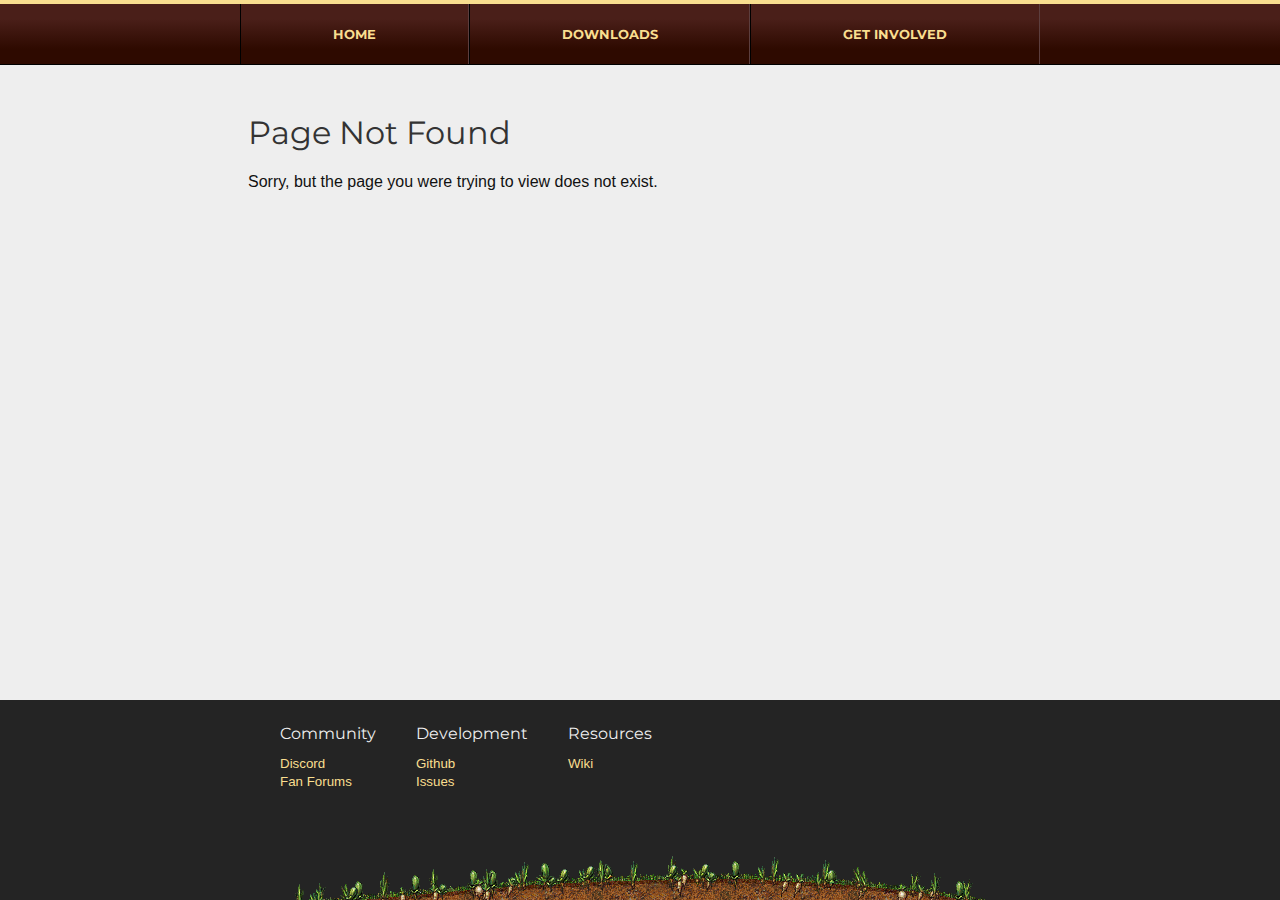
==== index.html @ a1f6f7fe "Deploying to gh-pages from  @ c1982e8affd313d2cce3aef02950b55a77d53a0f 🚀" ====
<!doctype html><html lang="en"><head><meta charset="utf-8"/><link rel="icon" href="/favicon.gif"/><meta name="viewport" content="width=device-width,initial-scale=1"><meta name="theme-color" content="#000000"/><meta name="description" content="Cortex Command Community Project home page"/><link rel="apple-touch-icon" href="/favicon.ico"/><link href="https://fonts.googleapis.com/css2?family=Montserrat:wght@400;600&display=swap" rel="stylesheet"><link rel="manifest" href="/manifest.json"/><title>Cortex Command Community Project</title><link href="/static/css/main.f2957721.chunk.css" rel="stylesheet"></head><body><noscript>You need to enable JavaScript to view this page, nerd.</noscript><div id="root"></div><script>!function(e){function r(r){for(var n,l,f=r[0],i=r[1],a=r[2],p=0,s=[];p<f.length;p++)l=f[p],Object.prototype.hasOwnProperty.call(o,l)&&o[l]&&s.push(o[l][0]),o[l]=0;for(n in i)Object.prototype.hasOwnProperty.call(i,n)&&(e[n]=i[n]);for(c&&c(r);s.length;)s.shift()();return u.push.apply(u,a||[]),t()}function t(){for(var e,r=0;r<u.length;r++){for(var t=u[r],n=!0,f=1;f<t.length;f++){var i=t[f];0!==o[i]&&(n=!1)}n&&(u.splice(r--,1),e=l(l.s=t[0]))}return e}var n={},o={1:0},u=[];function l(r){if(n[r])return n[r].exports;var t=n[r]={i:r,l:!1,exports:{}};return e[r].call(t.exports,t,t.exports,l),t.l=!0,t.exports}l.m=e,l.c=n,l.d=function(e,r,t){l.o(e,r)||Object.defineProperty(e,r,{enumerable:!0,get:t})},l.r=function(e){"undefined"!=typeof Symbol&&Symbol.toStringTag&&Object.defineProperty(e,Symbol.toStringTag,{value:"Module"}),Object.defineProperty(e,"__esModule",{value:!0})},l.t=function(e,r){if(1&r&&(e=l(e)),8&r)return e;if(4&r&&"object"==typeof e&&e&&e.__esModule)return e;var t=Object.create(null);if(l.r(t),Object.defineProperty(t,"default",{enumerable:!0,value:e}),2&r&&"string"!=typeof e)for(var n in e)l.d(t,n,function(r){return e[r]}.bind(null,n));return t},l.n=function(e){var r=e&&e.__esModule?function(){return e.default}:function(){return e};return l.d(r,"a",r),r},l.o=function(e,r){return Object.prototype.hasOwnProperty.call(e,r)},l.p="/";var f=this.webpackJsonpcortex=this.webpackJsonpcortex||[],i=f.push.bind(f);f.push=r,f=f.slice();for(var a=0;a<f.length;a++)r(f[a]);var c=i;t()}([])</script><script src="/static/js/2.9c694d9e.chunk.js"></script><script src="/static/js/main.d7bbdfae.chunk.js"></script></body></html>
---- static/css/main.f2957721.chunk.css ----
body{margin:0;font-family:-apple-system,BlinkMacSystemFont,"Segoe UI","Roboto","Oxygen","Ubuntu","Cantarell","Fira Sans","Droid Sans","Helvetica Neue",sans-serif;-webkit-font-smoothing:antialiased;-moz-osx-font-smoothing:grayscale}code{font-family:source-code-pro,Menlo,Monaco,Consolas,"Courier New",monospace}body{color:#111;background-color:#eee}p{padding:0;margin:0}h1,h2,h3{color:#333;font-weight:400;font-family:"Montserrat",sans-serif}ul{margin:0}h1,h2,h3,h4,h5{margin-top:0}.title{z-index:100;position:fixed;max-width:524px;object-fit:cover;width:100%;display:block;left:50%;transform:translateX(-50%)}@keyframes spin{to{transform:rotate(1turn)}}.station{animation:spin 30s linear infinite;animation-delay:-20s;position:relative;top:0;left:50%}.cortex-navigation li{flex-grow:1;height:100%;list-style-type:none;height:60px;border-left:1px solid #000;border-right:1px solid #5c3e3e}.cortex-navigation,.cortex-navigation li{background-image:linear-gradient(#4a1f19 25%,#2e0a00 75%)}.cortex-navigation a{height:100%;width:100%;display:flex;align-items:center;justify-content:center;font-size:10pt;color:#f9de8f;text-decoration:none;text-transform:uppercase}.cortex-navigation a:hover{color:#fff}.cortex-navigation a:focus{outline:none;background-color:#2e0a00}.footer{min-height:200px;height:100%;width:100%;background-color:#242424;padding:24px 12px;box-sizing:border-box;position:relative}.footer li{flex-grow:1;list-style-type:none}.footer a{color:#f9de8f;font-size:10pt;text-decoration:none}.footer a:hover{text-decoration:underline}.footer li h1{color:#eee;font-size:12pt}.footer .footer-dirt{margin:auto;display:block;bottom:0;position:absolute;left:0;right:0;height:44px;background-image:url([data-uri]);background-position:50%;background-repeat:no-repeat;-ms-interpolation-mode:nearest-neighbor;image-rendering:-moz-crisp-edges;image-rendering:pixelated}.cortex-card .one{border:4px solid #181c37;box-sizing:border-box;width:80%}@media only screen and (max-width:800px){.cortex-card .one{width:100%}}.cortex-card .two{border:4px solid #6c76a8;background-color:#3b4153}.cortex-card-container .cortex-card:not(:first-child){margin-top:48px}.card-contents,.card-contents h1{color:#f9de8f}.card-contents h1{margin-top:0;font-size:18pt}.button-element{display:inline-block;color:#333;border:1px solid #333;padding:6px 12px;border-radius:4px;text-decoration:none}.button-content{padding-right:12px;font-family:"Montserrat",sans-serif}.button-element:hover{transition:all .2s ease-out;color:#eee;background-color:#333}
/*# sourceMappingURL=main.f2957721.chunk.css.map */
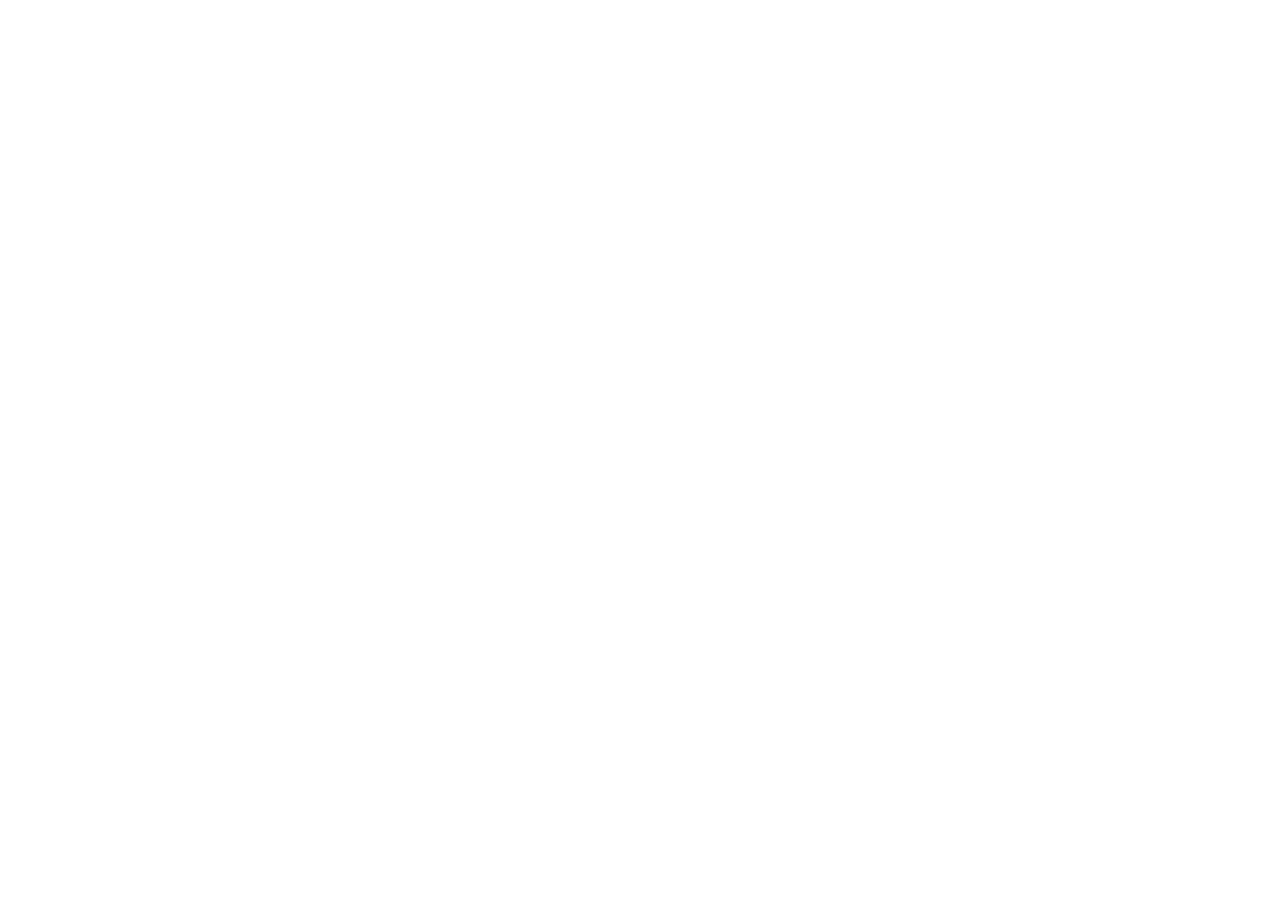
==== commit e6ce42e2: "Deploying to gh-pages from  @ af8e01afff6f5877fb217d7c49fe0d92de3f62ff 🚀" ====
--- a/index.html
+++ b/index.html
@@ -1 +1 @@
-<!doctype html><html lang="en"><head><meta charset="utf-8"/><link rel="icon" href="/favicon.gif"/><meta name="viewport" content="width=device-width,initial-scale=1"><meta name="theme-color" content="#000000"/><meta name="description" content="Cortex Command Community Project home page"/><link rel="apple-touch-icon" href="/favicon.ico"/><link href="https://fonts.googleapis.com/css2?family=Montserrat:wght@400;600&display=swap" rel="stylesheet"><link rel="manifest" href="/manifest.json"/><title>Cortex Command Community Project</title><link href="/static/css/main.f2957721.chunk.css" rel="stylesheet"></head><body><noscript>You need to enable JavaScript to view this page, nerd.</noscript><div id="root"></div><script>!function(e){function r(r){for(var n,l,f=r[0],i=r[1],a=r[2],p=0,s=[];p<f.length;p++)l=f[p],Object.prototype.hasOwnProperty.call(o,l)&&o[l]&&s.push(o[l][0]),o[l]=0;for(n in i)Object.prototype.hasOwnProperty.call(i,n)&&(e[n]=i[n]);for(c&&c(r);s.length;)s.shift()();return u.push.apply(u,a||[]),t()}function t(){for(var e,r=0;r<u.length;r++){for(var t=u[r],n=!0,f=1;f<t.length;f++){var i=t[f];0!==o[i]&&(n=!1)}n&&(u.splice(r--,1),e=l(l.s=t[0]))}return e}var n={},o={1:0},u=[];function l(r){if(n[r])return n[r].exports;var t=n[r]={i:r,l:!1,exports:{}};return e[r].call(t.exports,t,t.exports,l),t.l=!0,t.exports}l.m=e,l.c=n,l.d=function(e,r,t){l.o(e,r)||Object.defineProperty(e,r,{enumerable:!0,get:t})},l.r=function(e){"undefined"!=typeof Symbol&&Symbol.toStringTag&&Object.defineProperty(e,Symbol.toStringTag,{value:"Module"}),Object.defineProperty(e,"__esModule",{value:!0})},l.t=function(e,r){if(1&r&&(e=l(e)),8&r)return e;if(4&r&&"object"==typeof e&&e&&e.__esModule)return e;var t=Object.create(null);if(l.r(t),Object.defineProperty(t,"default",{enumerable:!0,value:e}),2&r&&"string"!=typeof e)for(var n in e)l.d(t,n,function(r){return e[r]}.bind(null,n));return t},l.n=function(e){var r=e&&e.__esModule?function(){return e.default}:function(){return e};return l.d(r,"a",r),r},l.o=function(e,r){return Object.prototype.hasOwnProperty.call(e,r)},l.p="/";var f=this.webpackJsonpcortex=this.webpackJsonpcortex||[],i=f.push.bind(f);f.push=r,f=f.slice();for(var a=0;a<f.length;a++)r(f[a]);var c=i;t()}([])</script><script src="/static/js/2.9c694d9e.chunk.js"></script><script src="/static/js/main.d7bbdfae.chunk.js"></script></body></html>+<!doctype html><html lang="en"><head><meta charset="utf-8"/><link rel="icon" href="/Cortex-Command-Community.github.io/favicon.gif"/><meta name="viewport" content="width=device-width,initial-scale=1"><meta name="theme-color" content="#000000"/><meta name="description" content="Cortex Command Community Project home page"/><link rel="apple-touch-icon" href="/Cortex-Command-Community.github.io/favicon.ico"/><link href="https://fonts.googleapis.com/css2?family=Montserrat:wght@400;600&display=swap" rel="stylesheet"><link rel="manifest" href="/Cortex-Command-Community.github.io/manifest.json"/><title>Cortex Command Community Project</title><link href="/Cortex-Command-Community.github.io/static/css/main.f2957721.chunk.css" rel="stylesheet"></head><body><noscript>You need to enable JavaScript to view this page, nerd.</noscript><div id="root"></div><script>!function(e){function t(t){for(var n,i,l=t[0],a=t[1],f=t[2],p=0,s=[];p<l.length;p++)i=l[p],Object.prototype.hasOwnProperty.call(o,i)&&o[i]&&s.push(o[i][0]),o[i]=0;for(n in a)Object.prototype.hasOwnProperty.call(a,n)&&(e[n]=a[n]);for(c&&c(t);s.length;)s.shift()();return u.push.apply(u,f||[]),r()}function r(){for(var e,t=0;t<u.length;t++){for(var r=u[t],n=!0,l=1;l<r.length;l++){var a=r[l];0!==o[a]&&(n=!1)}n&&(u.splice(t--,1),e=i(i.s=r[0]))}return e}var n={},o={1:0},u=[];function i(t){if(n[t])return n[t].exports;var r=n[t]={i:t,l:!1,exports:{}};return e[t].call(r.exports,r,r.exports,i),r.l=!0,r.exports}i.m=e,i.c=n,i.d=function(e,t,r){i.o(e,t)||Object.defineProperty(e,t,{enumerable:!0,get:r})},i.r=function(e){"undefined"!=typeof Symbol&&Symbol.toStringTag&&Object.defineProperty(e,Symbol.toStringTag,{value:"Module"}),Object.defineProperty(e,"__esModule",{value:!0})},i.t=function(e,t){if(1&t&&(e=i(e)),8&t)return e;if(4&t&&"object"==typeof e&&e&&e.__esModule)return e;var r=Object.create(null);if(i.r(r),Object.defineProperty(r,"default",{enumerable:!0,value:e}),2&t&&"string"!=typeof e)for(var n in e)i.d(r,n,function(t){return e[t]}.bind(null,n));return r},i.n=function(e){var t=e&&e.__esModule?function(){return e.default}:function(){return e};return i.d(t,"a",t),t},i.o=function(e,t){return Object.prototype.hasOwnProperty.call(e,t)},i.p="/Cortex-Command-Community.github.io/";var l=this.webpackJsonpcortex=this.webpackJsonpcortex||[],a=l.push.bind(l);l.push=t,l=l.slice();for(var f=0;f<l.length;f++)t(l[f]);var c=a;r()}([])</script><script src="/Cortex-Command-Community.github.io/static/js/2.9c694d9e.chunk.js"></script><script src="/Cortex-Command-Community.github.io/static/js/main.52a099f7.chunk.js"></script></body></html>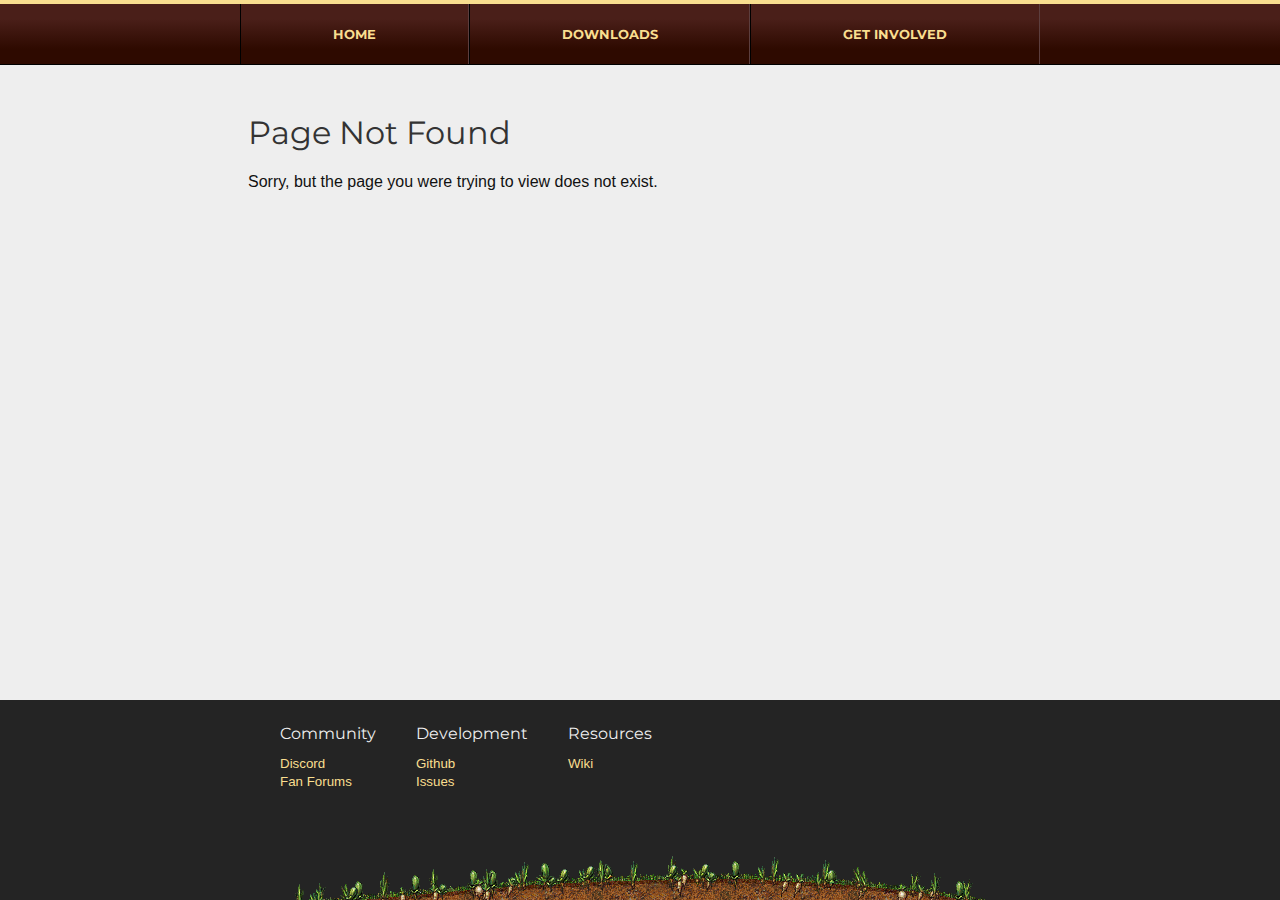
==== commit e3c14070: "Deploying to gh-pages from  @ 403d334020d5cb2c415b3c84feb70059070c1c40 🚀" ====
--- a/index.html
+++ b/index.html
@@ -1 +1 @@
-<!doctype html><html lang="en"><head><meta charset="utf-8"/><link rel="icon" href="/Cortex-Command-Community.github.io/favicon.gif"/><meta name="viewport" content="width=device-width,initial-scale=1"><meta name="theme-color" content="#000000"/><meta name="description" content="Cortex Command Community Project home page"/><link rel="apple-touch-icon" href="/Cortex-Command-Community.github.io/favicon.ico"/><link href="https://fonts.googleapis.com/css2?family=Montserrat:wght@400;600&display=swap" rel="stylesheet"><link rel="manifest" href="/Cortex-Command-Community.github.io/manifest.json"/><title>Cortex Command Community Project</title><link href="/Cortex-Command-Community.github.io/static/css/main.f2957721.chunk.css" rel="stylesheet"></head><body><noscript>You need to enable JavaScript to view this page, nerd.</noscript><div id="root"></div><script>!function(e){function t(t){for(var n,i,l=t[0],a=t[1],f=t[2],p=0,s=[];p<l.length;p++)i=l[p],Object.prototype.hasOwnProperty.call(o,i)&&o[i]&&s.push(o[i][0]),o[i]=0;for(n in a)Object.prototype.hasOwnProperty.call(a,n)&&(e[n]=a[n]);for(c&&c(t);s.length;)s.shift()();return u.push.apply(u,f||[]),r()}function r(){for(var e,t=0;t<u.length;t++){for(var r=u[t],n=!0,l=1;l<r.length;l++){var a=r[l];0!==o[a]&&(n=!1)}n&&(u.splice(t--,1),e=i(i.s=r[0]))}return e}var n={},o={1:0},u=[];function i(t){if(n[t])return n[t].exports;var r=n[t]={i:t,l:!1,exports:{}};return e[t].call(r.exports,r,r.exports,i),r.l=!0,r.exports}i.m=e,i.c=n,i.d=function(e,t,r){i.o(e,t)||Object.defineProperty(e,t,{enumerable:!0,get:r})},i.r=function(e){"undefined"!=typeof Symbol&&Symbol.toStringTag&&Object.defineProperty(e,Symbol.toStringTag,{value:"Module"}),Object.defineProperty(e,"__esModule",{value:!0})},i.t=function(e,t){if(1&t&&(e=i(e)),8&t)return e;if(4&t&&"object"==typeof e&&e&&e.__esModule)return e;var r=Object.create(null);if(i.r(r),Object.defineProperty(r,"default",{enumerable:!0,value:e}),2&t&&"string"!=typeof e)for(var n in e)i.d(r,n,function(t){return e[t]}.bind(null,n));return r},i.n=function(e){var t=e&&e.__esModule?function(){return e.default}:function(){return e};return i.d(t,"a",t),t},i.o=function(e,t){return Object.prototype.hasOwnProperty.call(e,t)},i.p="/Cortex-Command-Community.github.io/";var l=this.webpackJsonpcortex=this.webpackJsonpcortex||[],a=l.push.bind(l);l.push=t,l=l.slice();for(var f=0;f<l.length;f++)t(l[f]);var c=a;r()}([])</script><script src="/Cortex-Command-Community.github.io/static/js/2.9c694d9e.chunk.js"></script><script src="/Cortex-Command-Community.github.io/static/js/main.52a099f7.chunk.js"></script></body></html>+<!doctype html><html lang="en"><head><meta charset="utf-8"/><link rel="icon" href="/favicon.gif"/><meta name="viewport" content="width=device-width,initial-scale=1"><meta name="theme-color" content="#000000"/><meta name="description" content="Cortex Command Community Project home page"/><link rel="apple-touch-icon" href="/favicon.ico"/><link href="https://fonts.googleapis.com/css2?family=Montserrat:wght@400;600&display=swap" rel="stylesheet"><link rel="manifest" href="/manifest.json"/><title>Cortex Command Community Project</title><link href="/static/css/main.f2957721.chunk.css" rel="stylesheet"></head><body><noscript>You need to enable JavaScript to view this page.</noscript><div id="root"></div><script>!function(e){function r(r){for(var n,l,f=r[0],i=r[1],a=r[2],p=0,s=[];p<f.length;p++)l=f[p],Object.prototype.hasOwnProperty.call(o,l)&&o[l]&&s.push(o[l][0]),o[l]=0;for(n in i)Object.prototype.hasOwnProperty.call(i,n)&&(e[n]=i[n]);for(c&&c(r);s.length;)s.shift()();return u.push.apply(u,a||[]),t()}function t(){for(var e,r=0;r<u.length;r++){for(var t=u[r],n=!0,f=1;f<t.length;f++){var i=t[f];0!==o[i]&&(n=!1)}n&&(u.splice(r--,1),e=l(l.s=t[0]))}return e}var n={},o={1:0},u=[];function l(r){if(n[r])return n[r].exports;var t=n[r]={i:r,l:!1,exports:{}};return e[r].call(t.exports,t,t.exports,l),t.l=!0,t.exports}l.m=e,l.c=n,l.d=function(e,r,t){l.o(e,r)||Object.defineProperty(e,r,{enumerable:!0,get:t})},l.r=function(e){"undefined"!=typeof Symbol&&Symbol.toStringTag&&Object.defineProperty(e,Symbol.toStringTag,{value:"Module"}),Object.defineProperty(e,"__esModule",{value:!0})},l.t=function(e,r){if(1&r&&(e=l(e)),8&r)return e;if(4&r&&"object"==typeof e&&e&&e.__esModule)return e;var t=Object.create(null);if(l.r(t),Object.defineProperty(t,"default",{enumerable:!0,value:e}),2&r&&"string"!=typeof e)for(var n in e)l.d(t,n,function(r){return e[r]}.bind(null,n));return t},l.n=function(e){var r=e&&e.__esModule?function(){return e.default}:function(){return e};return l.d(r,"a",r),r},l.o=function(e,r){return Object.prototype.hasOwnProperty.call(e,r)},l.p="/";var f=this.webpackJsonpcortex=this.webpackJsonpcortex||[],i=f.push.bind(f);f.push=r,f=f.slice();for(var a=0;a<f.length;a++)r(f[a]);var c=i;t()}([])</script><script src="/static/js/2.9c694d9e.chunk.js"></script><script src="/static/js/main.4e2c7530.chunk.js"></script></body></html>--- a/static/css/main.f2957721.chunk.css
+++ b/static/css/main.f2957721.chunk.css
@@ -0,0 +1,2 @@
+body{margin:0;font-family:-apple-system,BlinkMacSystemFont,"Segoe UI","Roboto","Oxygen","Ubuntu","Cantarell","Fira Sans","Droid Sans","Helvetica Neue",sans-serif;-webkit-font-smoothing:antialiased;-moz-osx-font-smoothing:grayscale}code{font-family:source-code-pro,Menlo,Monaco,Consolas,"Courier New",monospace}body{color:#111;background-color:#eee}p{padding:0;margin:0}h1,h2,h3{color:#333;font-weight:400;font-family:"Montserrat",sans-serif}ul{margin:0}h1,h2,h3,h4,h5{margin-top:0}.title{z-index:100;position:fixed;max-width:524px;object-fit:cover;width:100%;display:block;left:50%;transform:translateX(-50%)}@keyframes spin{to{transform:rotate(1turn)}}.station{animation:spin 30s linear infinite;animation-delay:-20s;position:relative;top:0;left:50%}.cortex-navigation li{flex-grow:1;height:100%;list-style-type:none;height:60px;border-left:1px solid #000;border-right:1px solid #5c3e3e}.cortex-navigation,.cortex-navigation li{background-image:linear-gradient(#4a1f19 25%,#2e0a00 75%)}.cortex-navigation a{height:100%;width:100%;display:flex;align-items:center;justify-content:center;font-size:10pt;color:#f9de8f;text-decoration:none;text-transform:uppercase}.cortex-navigation a:hover{color:#fff}.cortex-navigation a:focus{outline:none;background-color:#2e0a00}.footer{min-height:200px;height:100%;width:100%;background-color:#242424;padding:24px 12px;box-sizing:border-box;position:relative}.footer li{flex-grow:1;list-style-type:none}.footer a{color:#f9de8f;font-size:10pt;text-decoration:none}.footer a:hover{text-decoration:underline}.footer li h1{color:#eee;font-size:12pt}.footer .footer-dirt{margin:auto;display:block;bottom:0;position:absolute;left:0;right:0;height:44px;background-image:url([data-uri]);background-position:50%;background-repeat:no-repeat;-ms-interpolation-mode:nearest-neighbor;image-rendering:-moz-crisp-edges;image-rendering:pixelated}.cortex-card .one{border:4px solid #181c37;box-sizing:border-box;width:80%}@media only screen and (max-width:800px){.cortex-card .one{width:100%}}.cortex-card .two{border:4px solid #6c76a8;background-color:#3b4153}.cortex-card-container .cortex-card:not(:first-child){margin-top:48px}.card-contents,.card-contents h1{color:#f9de8f}.card-contents h1{margin-top:0;font-size:18pt}.button-element{display:inline-block;color:#333;border:1px solid #333;padding:6px 12px;border-radius:4px;text-decoration:none}.button-content{padding-right:12px;font-family:"Montserrat",sans-serif}.button-element:hover{transition:all .2s ease-out;color:#eee;background-color:#333}
+/*# sourceMappingURL=main.f2957721.chunk.css.map */